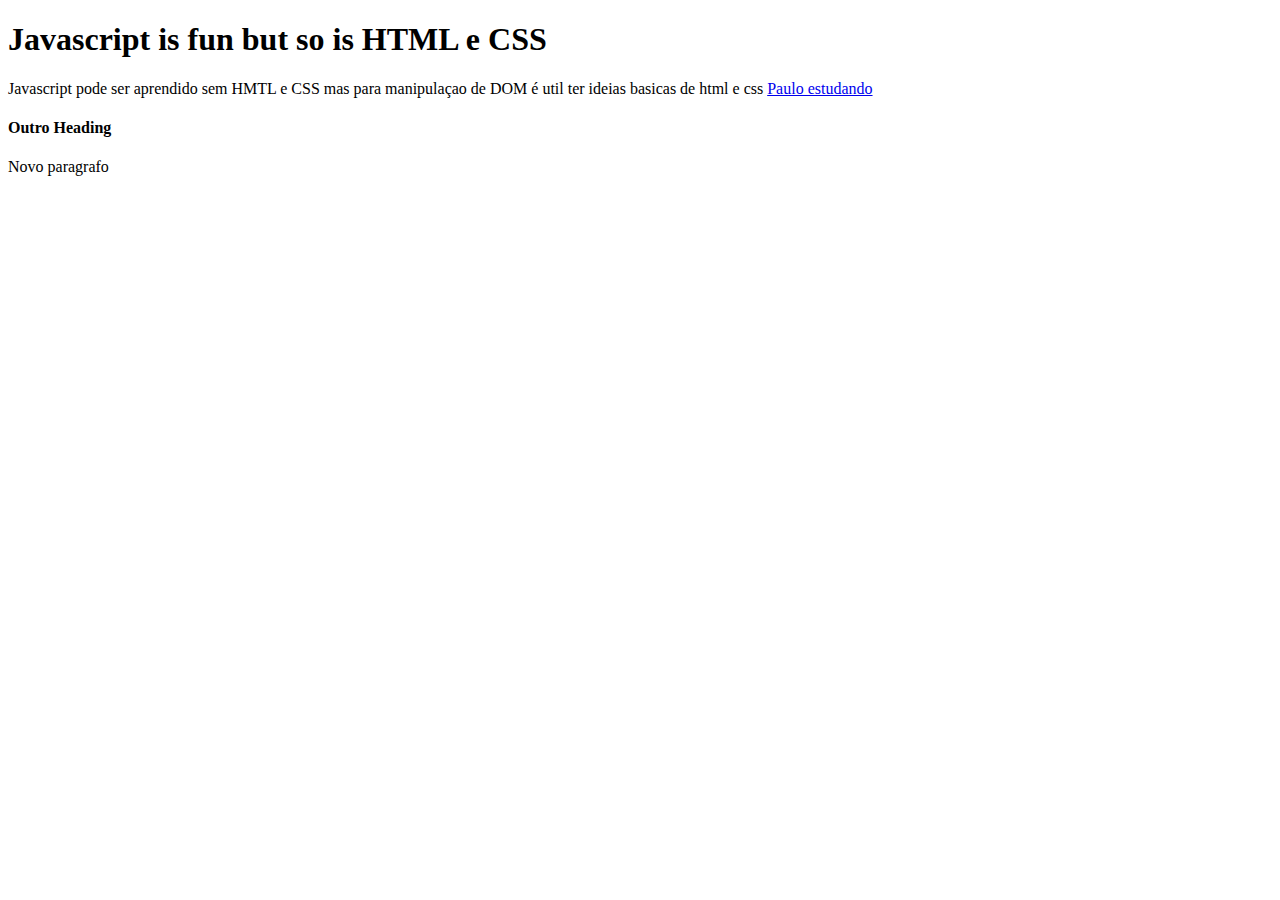
==== complete-javascript-course-master/04-HTML-CSS/index.html @ adbf1ed4 "learning html and css" ====
<!DOCTYPE html>
<html lang="en">
  <head>
    <meta charset="UTF-8" />
    <meta http-equiv="X-UA-Compatible" content="IE=edge" />
    <meta name="viewport" content="width=device-width, initial-scale=1.0" />
    <title>Aprendendo HTML e CSS</title>
  </head>
  <body>
    <h1>Javascript is fun but so is HTML e CSS</h1>
    <p>
      Javascript pode ser aprendido sem HMTL e CSS mas para manipulaçao de DOM é
      util ter ideias basicas de html e css

      <a href="https://github.com/PauloHSNeto/">Paulo estudando</a>
    </p>
    <h4>Outro Heading</h4>
    <p>Novo paragrafo</p>
  </body>
</html>
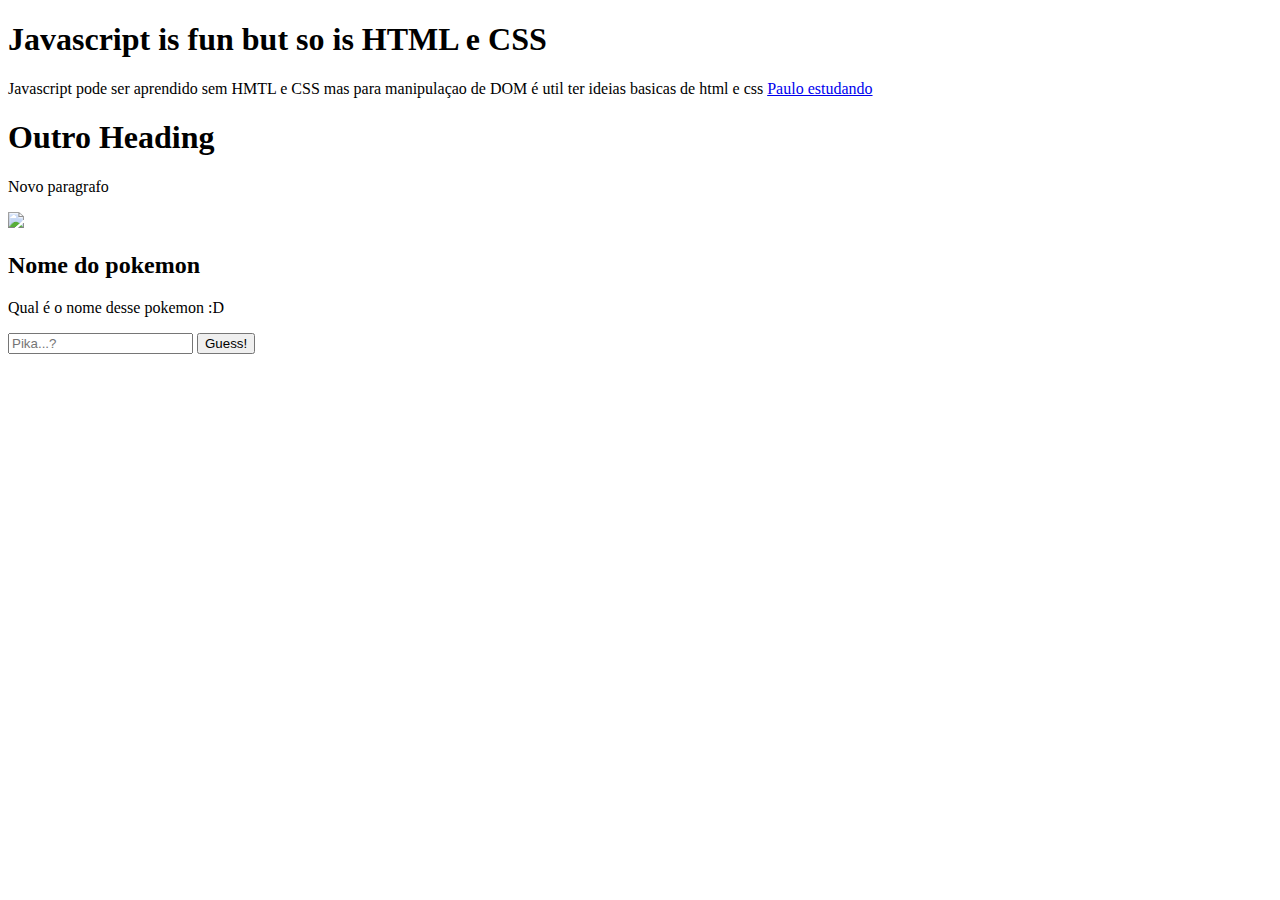
==== commit 85f7af48: "pre css" ====
--- a/complete-javascript-course-master/04-HTML-CSS/index.html
+++ b/complete-javascript-course-master/04-HTML-CSS/index.html
@@ -6,15 +6,27 @@
     <meta name="viewport" content="width=device-width, initial-scale=1.0" />
     <title>Aprendendo HTML e CSS</title>
   </head>
+
   <body>
     <h1>Javascript is fun but so is HTML e CSS</h1>
-    <p>
+    <p class="yellow">
       Javascript pode ser aprendido sem HMTL e CSS mas para manipulaçao de DOM é
       util ter ideias basicas de html e css
 
-      <a href="https://github.com/PauloHSNeto/">Paulo estudando</a>
+      <a href="https://github.com/PauloHSNeto/"> Paulo estudando </a>
     </p>
-    <h4>Outro Heading</h4>
-    <p>Novo paragrafo</p>
+
+    <h1>Outro Heading</h1>
+    <p class="green">Novo paragrafo</p>
+
+    <img id="pikachu" src="https://img.pokemondb.net/artwork/pikachu.jpg" />
+
+    <form id="myname">
+      <h2>Nome do pokemon</h2>
+
+      <p>Qual é o nome desse pokemon :D</p>
+      <input type="text" placeholder="Pika...?" />
+      <button>Guess!</button>
+    </form>
   </body>
 </html>
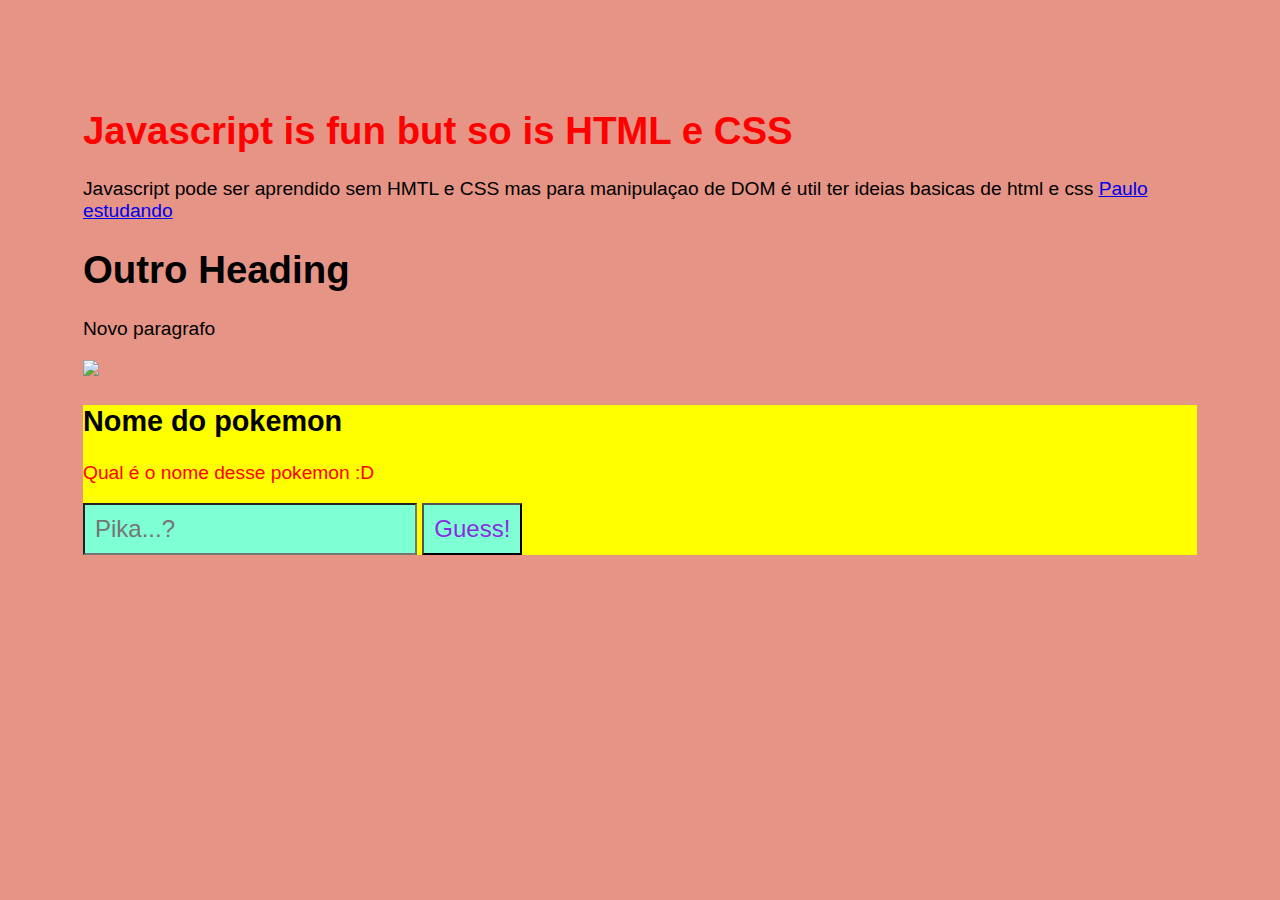
==== commit 16f8cc5c: "html and css complete" ====
--- a/complete-javascript-course-master/04-HTML-CSS/index.html
+++ b/complete-javascript-course-master/04-HTML-CSS/index.html
@@ -7,8 +7,10 @@
     <title>Aprendendo HTML e CSS</title>
   </head>
 
+  <link href="style.css" rel="stylesheet" />
+
   <body>
-    <h1>Javascript is fun but so is HTML e CSS</h1>
+    <h1 class="red">Javascript is fun but so is HTML e CSS</h1>
     <p class="yellow">
       Javascript pode ser aprendido sem HMTL e CSS mas para manipulaçao de DOM é
       util ter ideias basicas de html e css
@@ -19,12 +21,15 @@
     <h1>Outro Heading</h1>
     <p class="green">Novo paragrafo</p>
 
-    <img id="pikachu" src="https://img.pokemondb.net/artwork/pikachu.jpg" />
+    <img
+      id="pikachu"
+      src="https://img.pokemondb.net/artwork/pikachu-lets-go.jpg"
+    />
 
-    <form id="myname">
+    <form id="pokename">
       <h2>Nome do pokemon</h2>
 
-      <p>Qual é o nome desse pokemon :D</p>
+      <p class="red">Qual é o nome desse pokemon :D</p>
       <input type="text" placeholder="Pika...?" />
       <button>Guess!</button>
     </form>
--- a/complete-javascript-course-master/04-HTML-CSS/style.css
+++ b/complete-javascript-course-master/04-HTML-CSS/style.css
@@ -0,0 +1,22 @@
+body {
+  background-color: rgb(230, 148, 134);
+  font-size: larger;
+  font-family: Verdana, Geneva, Tahoma, sans-serif;
+  padding: 75px;
+}
+
+#pokename {
+  background-color: yellow;
+}
+
+.red {
+  color: red;
+}
+
+input,
+button {
+  padding: 10px;
+  font-size: x-large;
+  color: blueviolet;
+  background-color: aquamarine;
+}
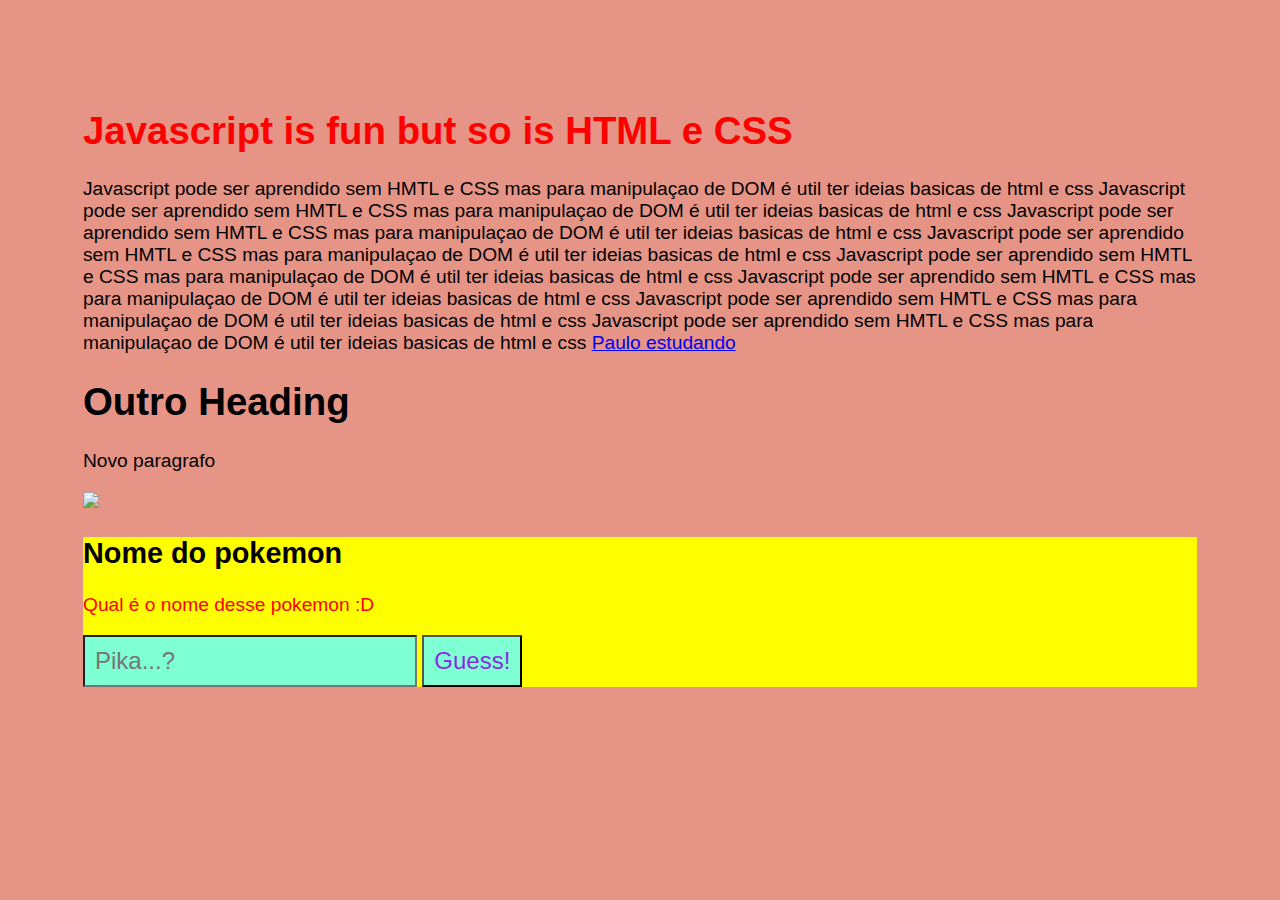
==== commit d9d19fd6: "challenge" ====
--- a/complete-javascript-course-master/04-HTML-CSS/index.html
+++ b/complete-javascript-course-master/04-HTML-CSS/index.html
@@ -13,8 +13,18 @@
     <h1 class="red">Javascript is fun but so is HTML e CSS</h1>
     <p class="yellow">
       Javascript pode ser aprendido sem HMTL e CSS mas para manipulaçao de DOM é
-      util ter ideias basicas de html e css
-
+      util ter ideias basicas de html e css Javascript pode ser aprendido sem
+      HMTL e CSS mas para manipulaçao de DOM é util ter ideias basicas de html e
+      css Javascript pode ser aprendido sem HMTL e CSS mas para manipulaçao de
+      DOM é util ter ideias basicas de html e css Javascript pode ser aprendido
+      sem HMTL e CSS mas para manipulaçao de DOM é util ter ideias basicas de
+      html e css Javascript pode ser aprendido sem HMTL e CSS mas para
+      manipulaçao de DOM é util ter ideias basicas de html e css Javascript pode
+      ser aprendido sem HMTL e CSS mas para manipulaçao de DOM é util ter ideias
+      basicas de html e css Javascript pode ser aprendido sem HMTL e CSS mas
+      para manipulaçao de DOM é util ter ideias basicas de html e css Javascript
+      pode ser aprendido sem HMTL e CSS mas para manipulaçao de DOM é util ter
+      ideias basicas de html e css
       <a href="https://github.com/PauloHSNeto/"> Paulo estudando </a>
     </p>
 
